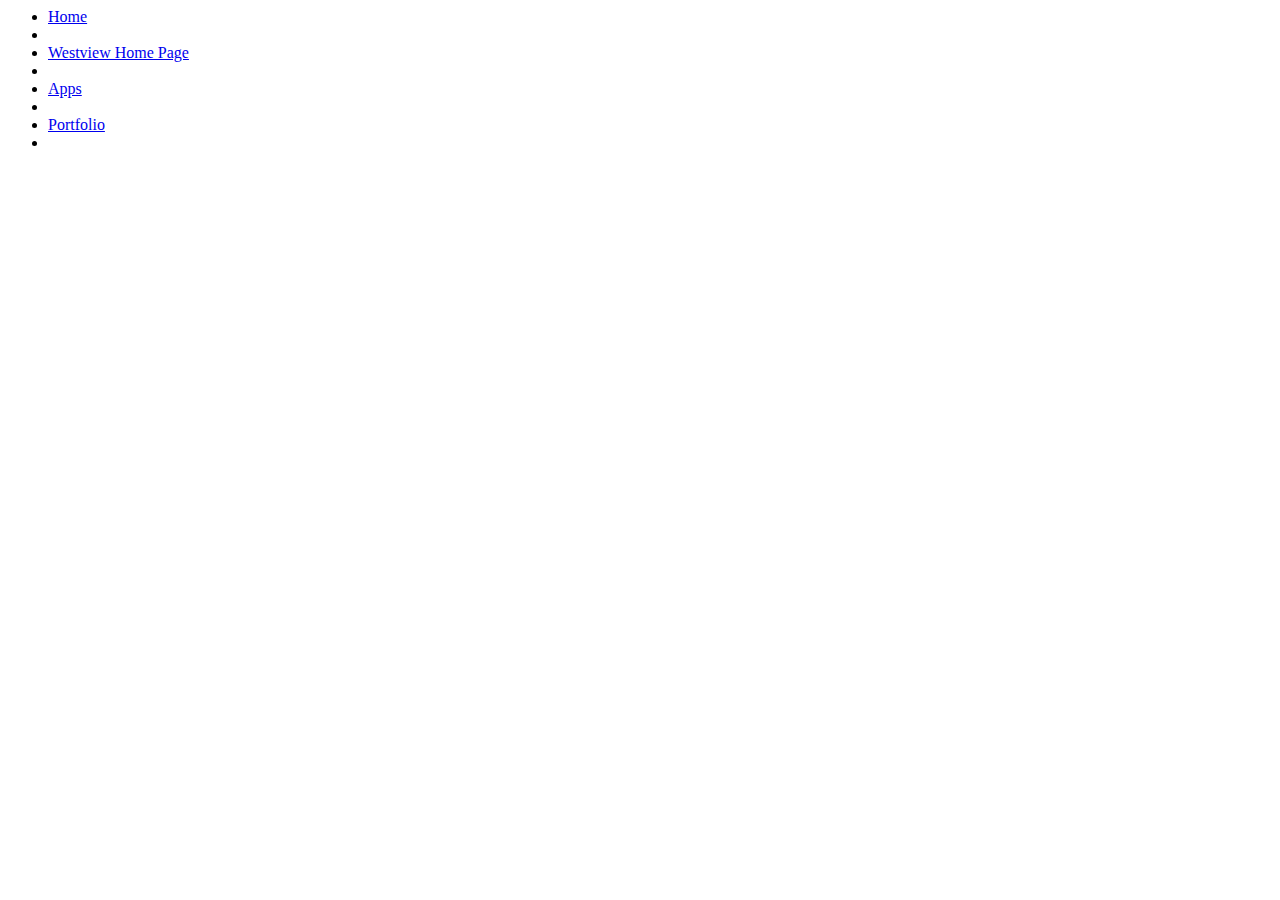
==== apps.html @ 90513e51 "Rename apps to apps.html" ====
<html>
<head>
 <link rel="stylesheet" href="style.css">
        <title>Lawrence's Apps </title>
</head>

<body>
  <ul>
 <li><a href="index.html"> Home </a><li>
 <li><a href="https://www.powayusd.com/en-US/Schools/HS/WVHS/HOME"> Westview Home Page </a><li>
 <li><a href="apps.html"> Apps </a><li>
 <li><a href="https://gabbyjoycui.wixsite.com/webportfolio"> Portfolio </a><li>
        </ul>
  
 <br>
 <br>
 <br>
 <br>
  <center>
  <iframe width="392" height="620" style="border: 0px;" src="https://studio.code.org/projects/applab/p5hrnR9lpiuRXYWduFiTHND7seabXyg1OyHg3dsnzeE/embed"></iframe>
<iframe width="392" height="620" style="border: 0px;" src="https://studio.code.org/projects/applab/eOLLeo7ilXFrOnM4FOb6372ExJd6vc1iNLtakRSTNvM/embed"></iframe>
 <iframe width="392" height="620" style="border: 0px;" src="https://studio.code.org/projects/applab/plfPRxZ-uik8RISZ_iVvb5AuwFzgOIDODR7SQvrvSQf/embed?nosource"></iframe>
     </center>
</body>
</html>
---- style.css ----
body {

}
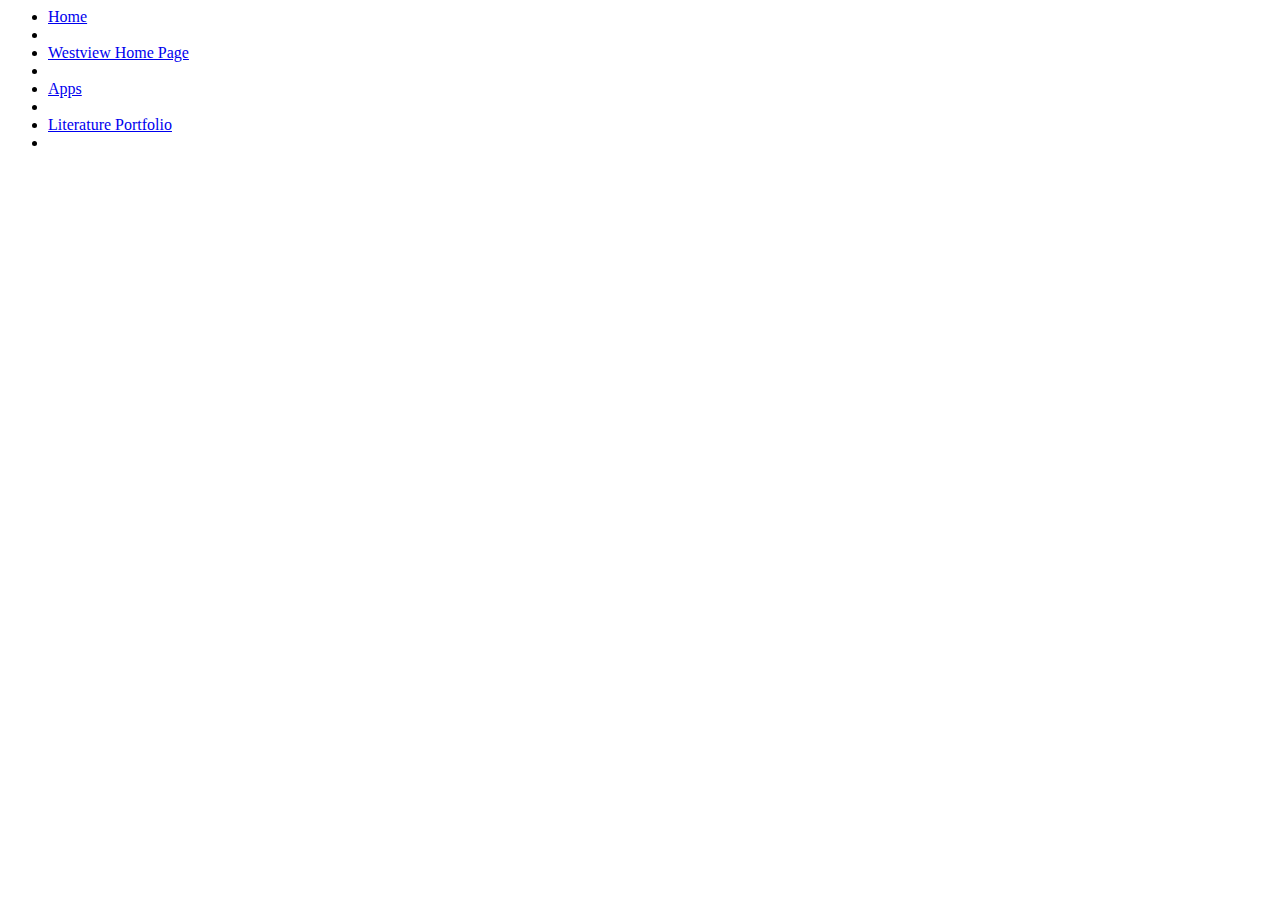
==== commit b4aaf977: "Update apps.html" ====
--- a/apps.html
+++ b/apps.html
@@ -9,7 +9,7 @@
  <li><a href="index.html"> Home </a><li>
  <li><a href="https://www.powayusd.com/en-US/Schools/HS/WVHS/HOME"> Westview Home Page </a><li>
  <li><a href="apps.html"> Apps </a><li>
- <li><a href="https://gabbyjoycui.wixsite.com/webportfolio"> Portfolio </a><li>
+ <li><a href="https://sites.google.com/stu.powayusd.com/lawrence-nguyen/home"> Literature Portfolio </a><li>
         </ul>
   
  <br>
